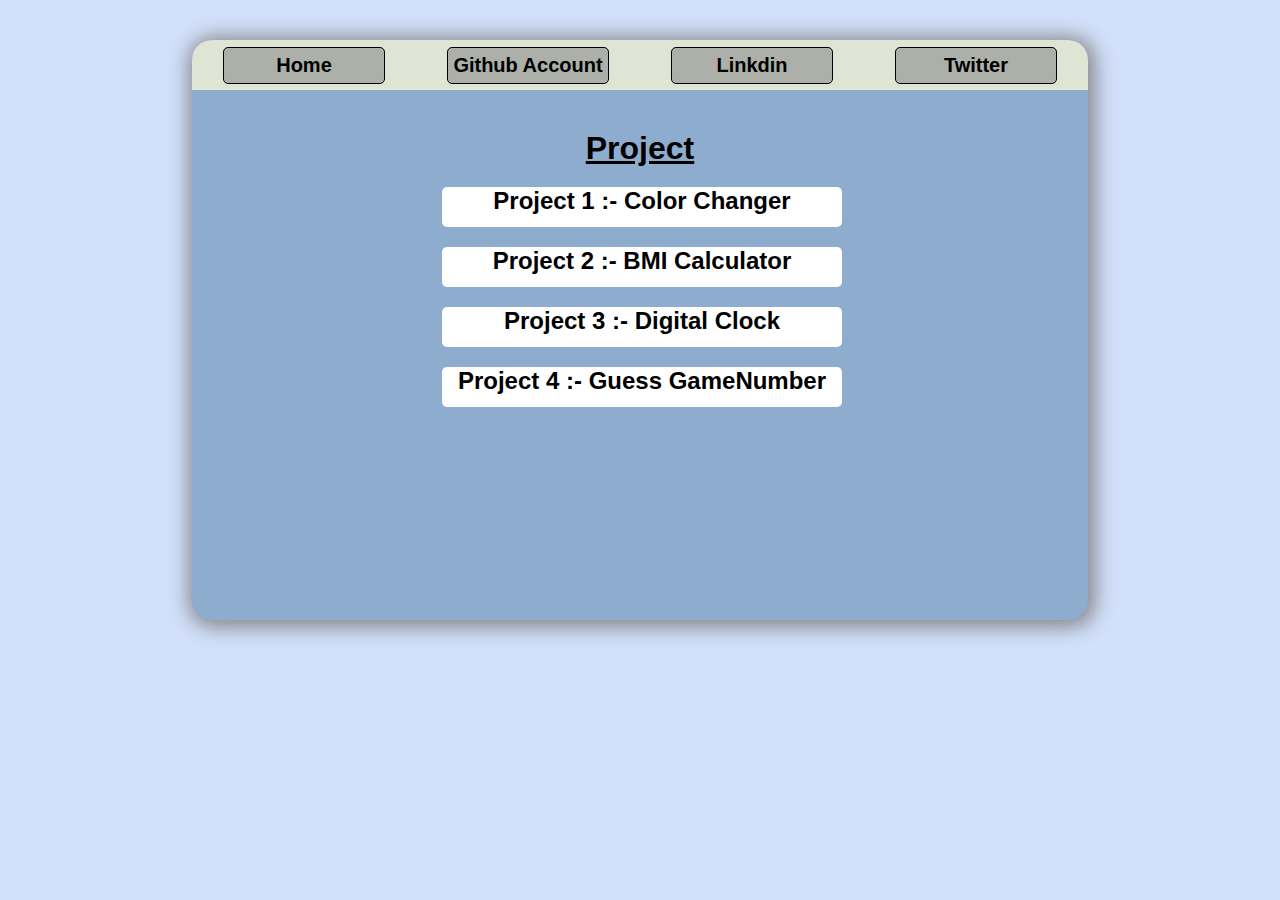
==== index.html @ bfab8104 "add newfile" ====
<!DOCTYPE html>
<html lang="en">
<head>
    <meta charset="UTF-8">
    <meta name="viewport" content="width=device-width, initial-scale=1.0">
    <title>Project</title>
    <link rel="stylesheet" href="style.css">
</head>
<body>
    <div id="navbar">
         <div id="nav">
             <a href="/index.html" id="home">Home</a>
             <a href="https://github.com/rahulkr472" id="home">Github Account</a>
             <a href="" id="home">Linkdin</a>
             <a href="" id="home">Twitter</a>
         </div>

         <h1 id="text"> Project</h1>

         <div id="content">
            <a href="color_changer/index.html" id="project">
                <h2 >Project 1 :- Color Changer</h2>
            </a>
            <a href="BMI_calculator/index.html" id="project">
                <h2>Project 2 :- BMI Calculator</h2>
            </a>
            <a href="digital_clock/index.html" id="project">
                <h2> Project 3 :- Digital Clock</h2>
            </a>
            <a href="" id="project">
                <h2>Project 4  :- Guess GameNumber</h2>
            </a>
         </div>
    </div>
</body>
</html>
---- style.css ----
*{
    padding: 0px;
    margin: 0px;
}

body {
    background-color: #D2E0FB;
    font-family: 'Segoe UI', Tahoma, Geneva, Verdana, sans-serif;;
}
#navbar {
    height: 580px;
     width: 70%;
    border-radius: 20px ;
    position: relative;
    top: 40px;
    left: 15%;
    background-color: #8EACCD;
    box-shadow: 2px 2px 20px 5px rgba(128, 128, 128, 0.938);
   
}


#nav {
    height: 50px;
    width: 100%;
    background-color: #DEE5D4;
    display: flex;
    justify-content: space-around;
    align-items: center;
    border-top-left-radius: 20px ;
    border-top-right-radius: 20px ;

}

#home {
    height: 35px;
    width: 160px;
    display: flex;
    justify-content: center;
    align-items: center;
    text-decoration: none;
    color: black;
    border: 1px solid black;
    font-size: 20px;
    background-color: rgba(128, 128, 128, 0.527);
    border-radius: 5px ;
    font-weight: 550;
    
}

#home:hover {
    background-color: #DEE5D4;

}

#text {
    margin-top: 40px;
    text-align: center;
    text-decoration: underline;
}

#content {
    height: 300px;
    margin-top: 20px;
}

#project {
    height: 40px;
    width: 400px;
    display: flex;
    justify-content: center;
    align-content: center;
    text-decoration: none;
    color: black;
     background-color: white;
    border-radius: 5px ;
    margin-top: 20px;
    position: relative;
    left: 250px;
}

#project:hover {
    background-color: rgba(184, 250, 85, 0.637);
    border: 2px solid #D2E0FB;
}

#height {
    margin-top: 40px;
}
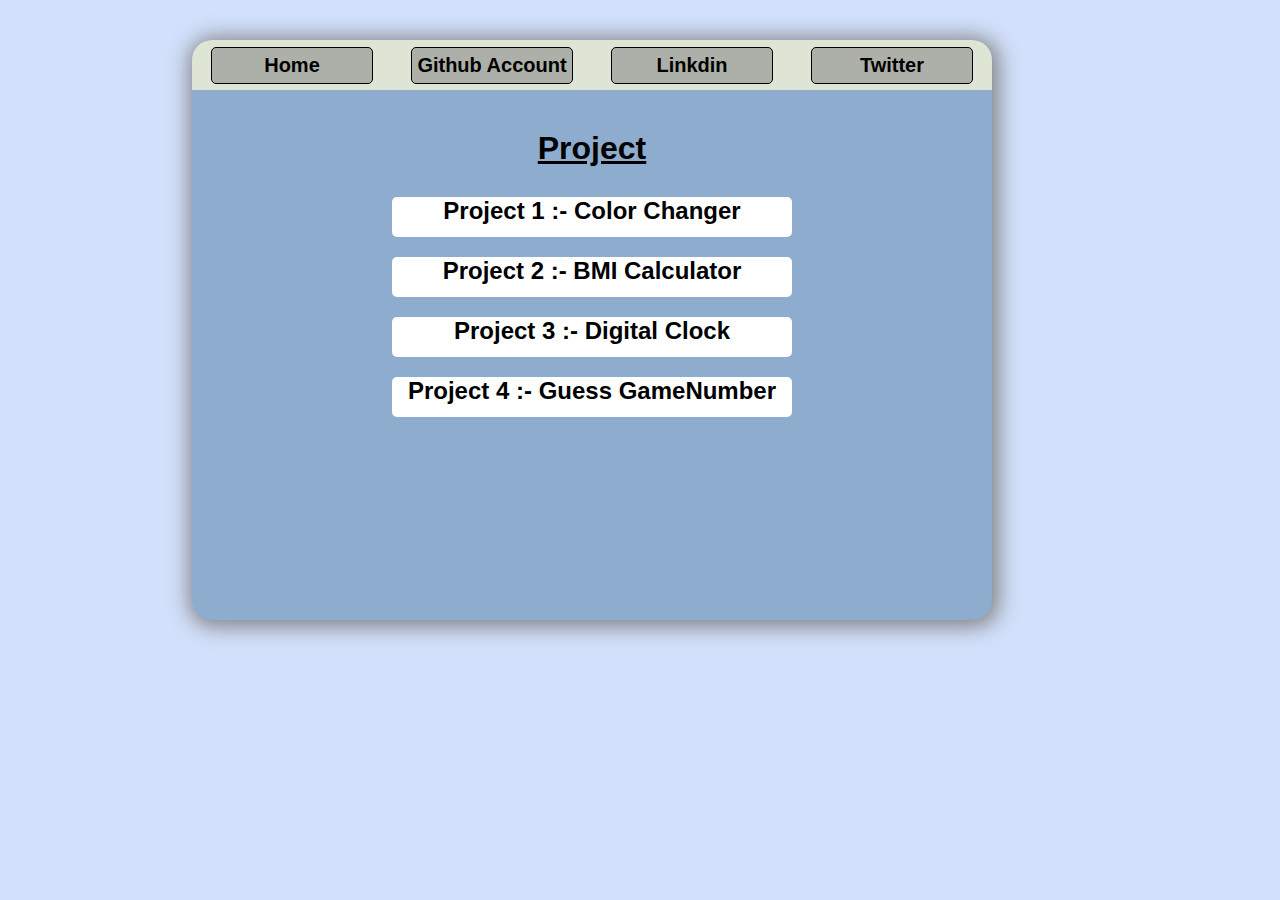
==== commit a59a6d26: "transfer modified file" ====
--- a/index.html
+++ b/index.html
@@ -17,7 +17,9 @@
 
          <h1 id="text"> Project</h1>
 
-         <div id="content">
+         <div class="main-content">
+
+         <div class="content">
             <a href="color_changer/index.html" id="project">
                 <h2 >Project 1 :- Color Changer</h2>
             </a>
@@ -27,9 +29,10 @@
             <a href="digital_clock/index.html" id="project">
                 <h2> Project 3 :- Digital Clock</h2>
             </a>
-            <a href="" id="project">
+            <a href="guess_a_num/guss_gamenum/index.html" id="project">
                 <h2>Project 4  :- Guess GameNumber</h2>
             </a>
+         </div>
          </div>
     </div>
 </body>
--- a/style.css
+++ b/style.css
@@ -9,7 +9,7 @@
 }
 #navbar {
     height: 580px;
-     width: 70%;
+     width: 800px;
     border-radius: 20px ;
     position: relative;
     top: 40px;
@@ -59,9 +59,21 @@
     text-decoration: underline;
 }
 
-#content {
-    height: 300px;
+.content {
+    height: 400px;
+    width: 50%;
     margin-top: 20px;
+   
+  
+}
+
+.main-content {
+    height: 400px;
+    width: 100%;
+    display: flex;
+    justify-content: center;
+    align-items: center;
+
 }
 
 #project {
@@ -75,8 +87,7 @@
      background-color: white;
     border-radius: 5px ;
     margin-top: 20px;
-    position: relative;
-    left: 250px;
+   
 }
 
 #project:hover {
